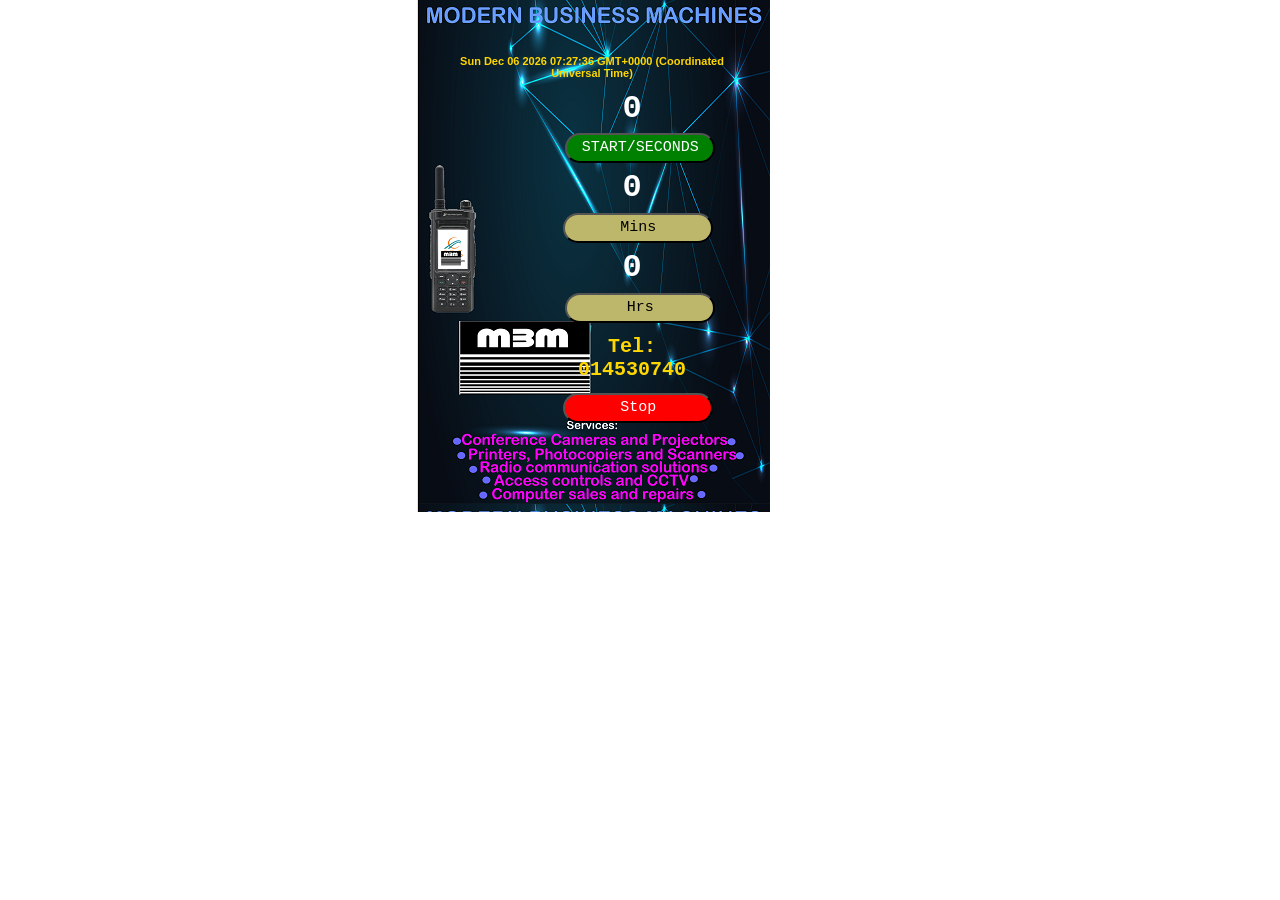
==== app.html @ c79788bc "first commit" ====
<!DOCTYPE html>
<html lang="en">
<head>
    <meta charset="UTF-8">
    <meta http-equiv="X-UA-Compatible" content="IE=edge">
    <meta name="viewport" content="width=device-width, initial-scale=1.0">
    <title>Document</title>
    <link rel="stylesheet" href="app.css">
</head>
<body>
    <section>
        <div class="container">
           
                <h1 id="smart"></h1>
       
        <div class="counter-group">
           <p id="start-counter">0</p>
           <button class="start-btn" id="secs">START/SECONDS</button>
           <p class="save-counter">0</p>
           <button class="save-btn">Mins</button>
           <p class="reset-counter">0</p>
           <button class="reset-btn">Hrs</button>
           <p class="reset-stop">Tel: 014530740</p>
            <button class="stop-btn" onclick="endInterval()" id="stps">Stop</button>
        </div>
         </div>

   
    </section>
  <script src="app.js"></script>  
</body>
</html>
---- app.css ----
* {
    margin: 0;
    padding: 0;
    box-sizing: border-box;
    font-family: 'Courier New', Courier, monospace;
}
.container {
    width: 24em;
    height: 32em;
    position: absolute;
    text-align: center;
   
    
    background: url("image/mbmspot.png");
    margin-left: 25em;
    
}
.header {
    margin: 2em;
    padding: 1em;
    color: gold;
    font-family: Arial, Helvetica, sans-serif;
    font-weight: bold;
    font-size: large;
   
}
#smart {
    margin: 1em;
    font-size: 11px;
    font-weight: bold;
    position: relative;
    color: gold;
    font-weight: bold;
    font-family: 'Lucida Sans', 'Lucida Sans Regular', 'Lucida Grande', 'Lucida Sans Unicode', Geneva, Verdana, sans-serif;
    position: absolute;
    margin: 5em;
}
.counter-group {
    margin: 5em;
    justify-content: center;
    text-align: center;
    margin-left: 10em;
    padding: .2em;
   
  
}
p {
    margin: .2em;
    color: white;
    font-size: 2em;
    font-weight: bold;

   
}
.start-btn {
    margin-left: 2px;
    background-color: darkkhaki;
    border-radius: 1em;
    width: 10em;
    height: 2em;    
    font-size: 15px;
    
}
#secs {
    color: white;
    background-color: green;
}
.save-btn {
    background-color: darkkhaki;
    border-radius: 1em;
    width: 10em;
    height: 2em;    
    font-size: 15px;

}
.reset-btn {
    margin-left: 2px;
    background-color: darkkhaki;
    border-radius: 1em;
    width: 10em;
    height: 2em;    
    font-size: 15px;
}

.reset-stop {
    font-size: 20px;
    text-align: center;
    margin: .6em;
     color: gold;
}
.stop-btn {
    margin-bottom: 5em;
    background-color: darkkhaki;
    border-radius: 1em;
    width: 10em;
    height: 2em;    
    font-size: 15px;
   
       
}
#stps {
    color: white;
    background-color: red;
}
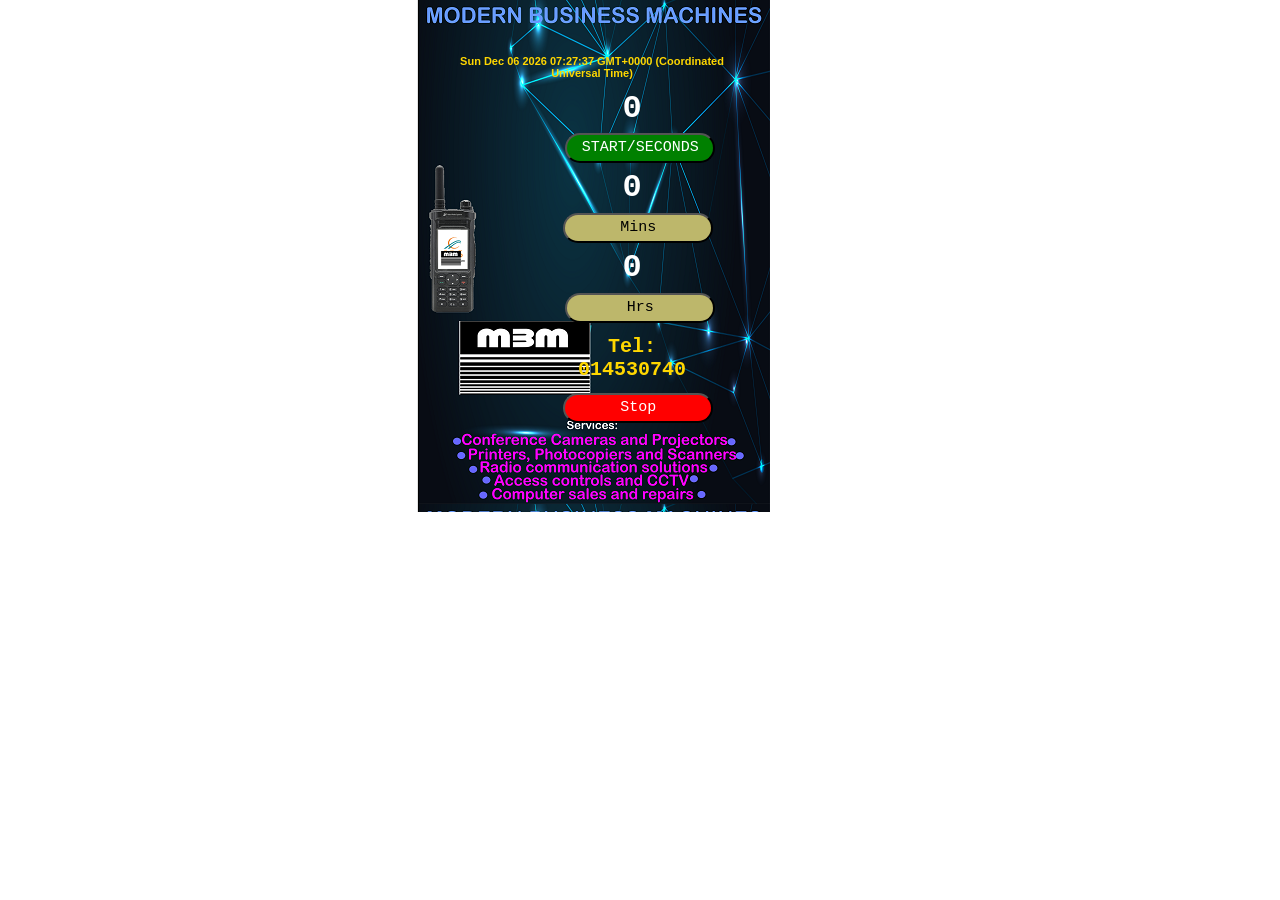
==== commit cf4637ad: "second commit" ====
--- a/app.html
+++ b/app.html
@@ -17,9 +17,9 @@
            <p id="start-counter">0</p>
            <button class="start-btn" id="secs">START/SECONDS</button>
            <p class="save-counter">0</p>
-           <button class="save-btn">Mins</button>
+           <button class="save-btn" id="minsco">Mins</button>
            <p class="reset-counter">0</p>
-           <button class="reset-btn">Hrs</button>
+           <button class="reset-btn" id="hrsco">Hrs</button>
            <p class="reset-stop">Tel: 014530740</p>
             <button class="stop-btn" onclick="endInterval()" id="stps">Stop</button>
         </div>
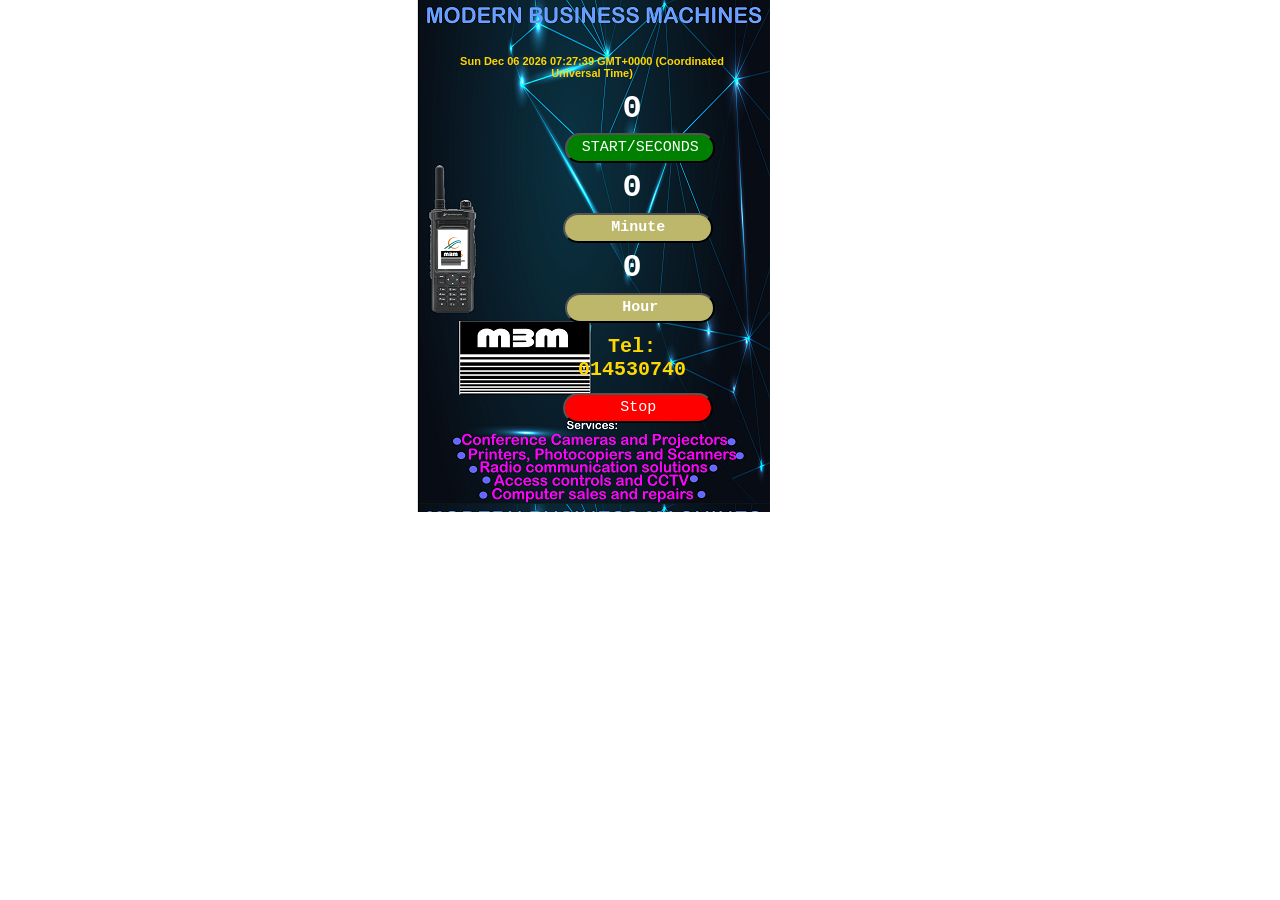
==== commit 03506852: "more commit" ====
--- a/app.html
+++ b/app.html
@@ -17,9 +17,9 @@
            <p id="start-counter">0</p>
            <button class="start-btn" id="secs">START/SECONDS</button>
            <p class="save-counter">0</p>
-           <button class="save-btn" id="minsco">Mins</button>
+           <button class="save-btn" id="minsco">Minute</button>
            <p class="reset-counter">0</p>
-           <button class="reset-btn" id="hrsco">Hrs</button>
+           <button class="reset-btn" id="hrsco">Hour</button>
            <p class="reset-stop">Tel: 014530740</p>
             <button class="stop-btn" onclick="endInterval()" id="stps">Stop</button>
         </div>
--- a/app.css
+++ b/app.css
@@ -73,6 +73,14 @@
     font-size: 15px;
 
 }
+#minsco {
+    color: white;
+    font-weight: bold;
+}
+#hrsco {
+    color: white;
+    font-weight: bold;
+}
 .reset-btn {
     margin-left: 2px;
     background-color: darkkhaki;
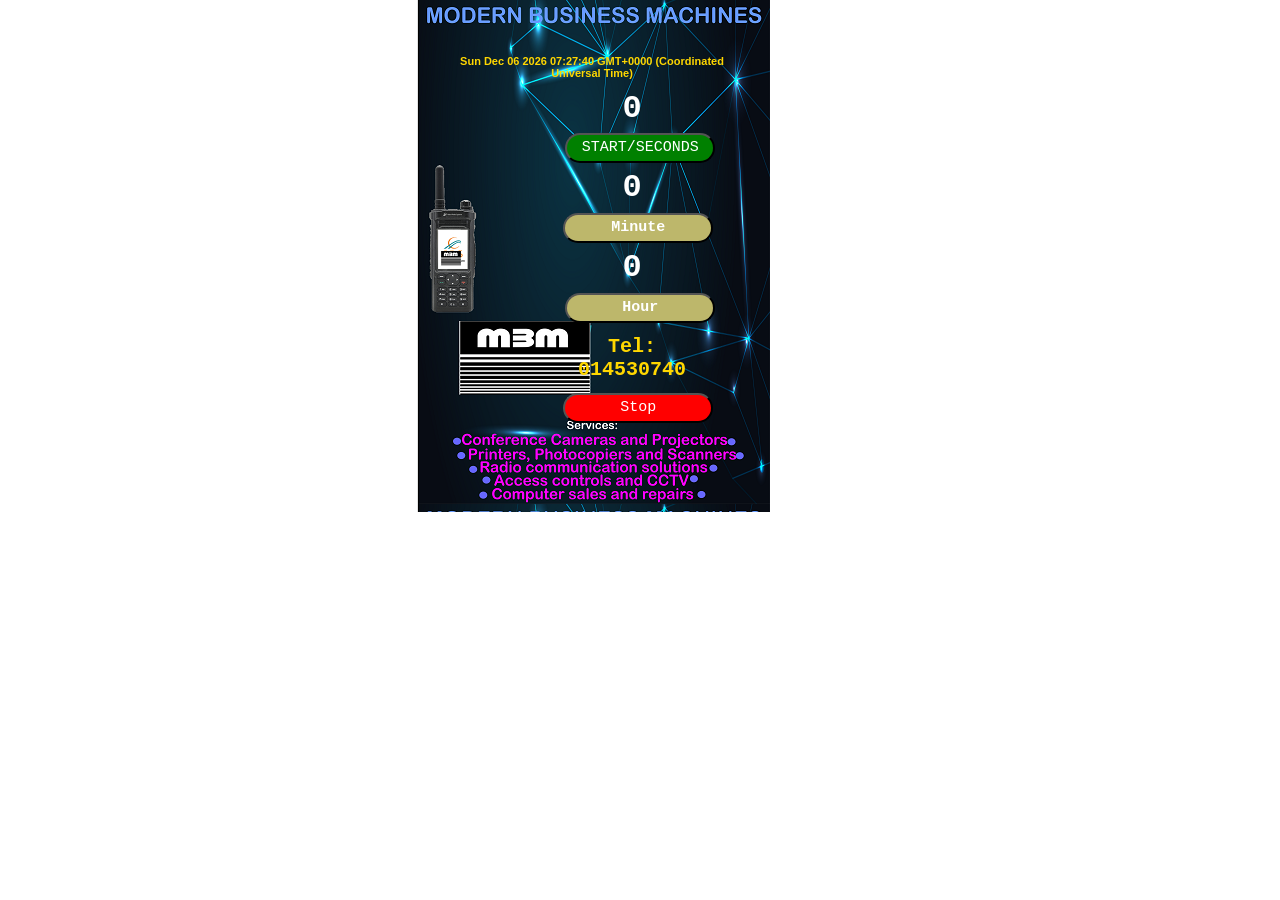
==== commit d5c91278: "a change" ====
--- a/app.html
+++ b/app.html
@@ -4,7 +4,7 @@
     <meta charset="UTF-8">
     <meta http-equiv="X-UA-Compatible" content="IE=edge">
     <meta name="viewport" content="width=device-width, initial-scale=1.0">
-    <title>Document</title>
+    <title>Event Timer</title>
     <link rel="stylesheet" href="app.css">
 </head>
 <body>
